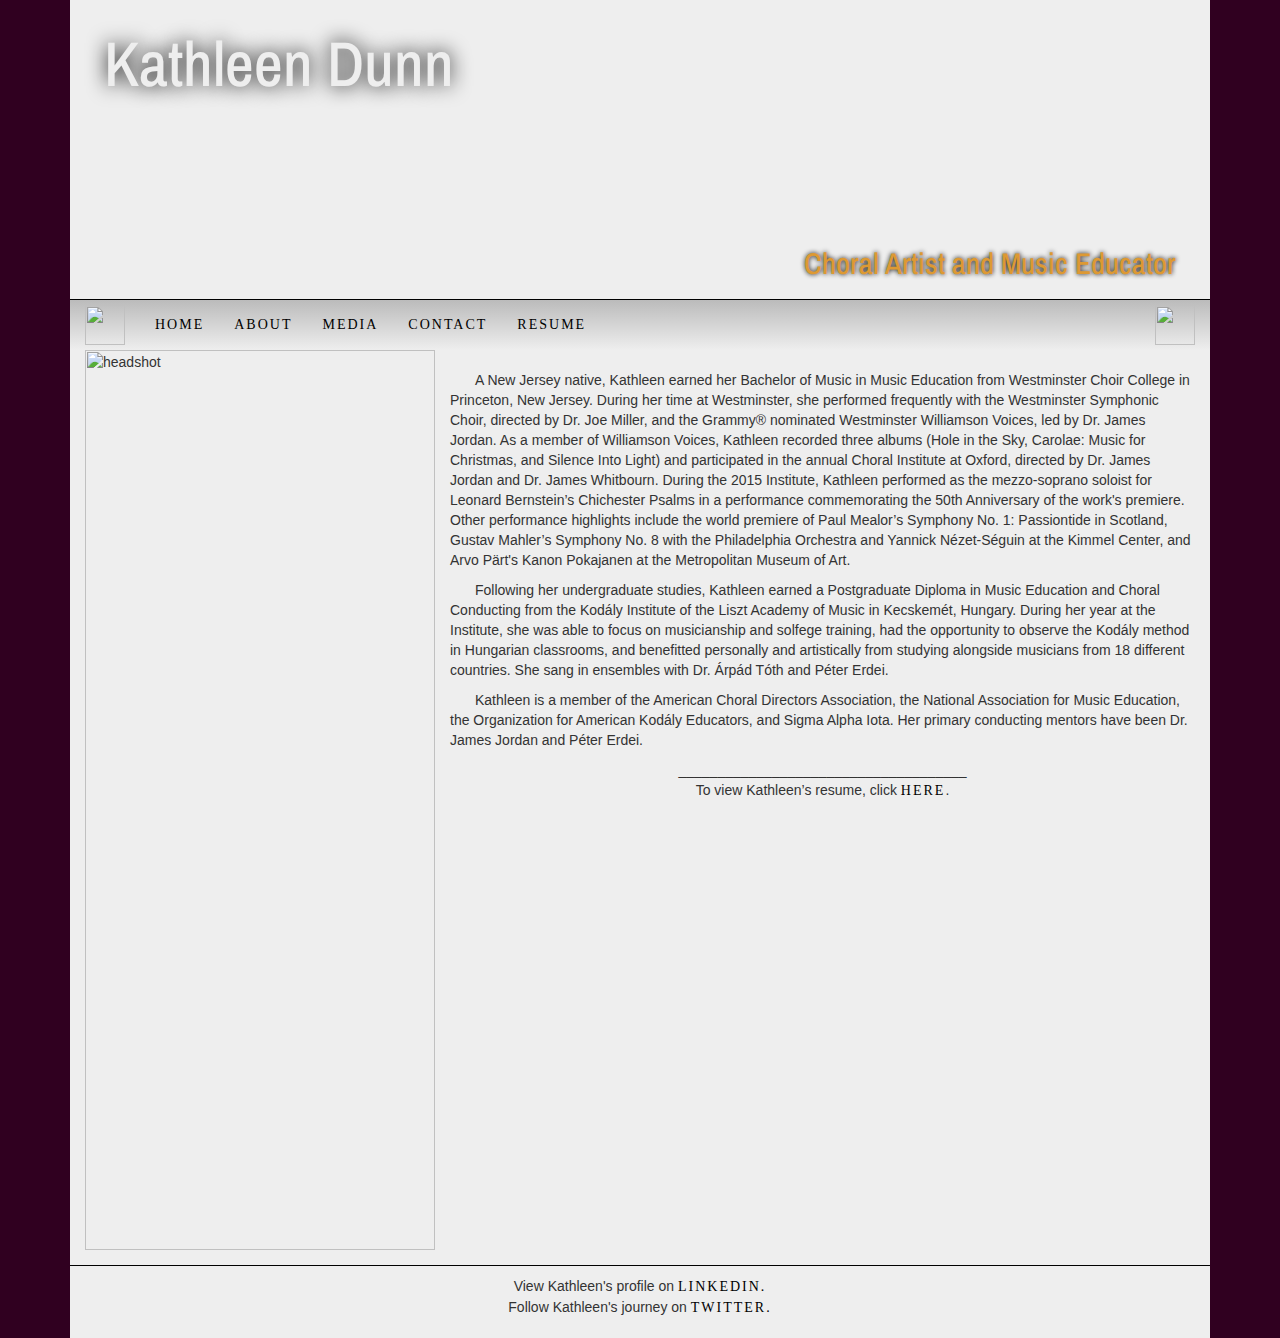
==== about.html @ de8abcc6 "Fixed navigation links to remove PHP" ====
<html>
    <head>
        <title>Kathleen Dunn</title>
        <!-- Latest compiled and minified CSS -->
        <link rel="stylesheet" href="https://maxcdn.bootstrapcdn.com/bootstrap/3.4.1/css/bootstrap.min.css">

        <!-- jQuery library -->
        <script src="https://ajax.googleapis.com/ajax/libs/jquery/3.4.1/jquery.min.js"></script>

        <!-- Latest compiled JavaScript -->
        <script src="https://maxcdn.bootstrapcdn.com/bootstrap/3.4.1/js/bootstrap.min.js"></script>
        <!-- custom CSS file -->
        <link rel="stylesheet" type="text/css" href="style.css">
         <!-- Link google font -->
         <link href='https://fonts.googleapis.com/css?family=Archivo Narrow' rel='stylesheet'>
    </head>

    <body>
    <div class="container">

        <div class="jumbotron">
            <div class="headertext">
            <h1>Kathleen Dunn</h1>
            <h2>Choral Artist and Music Educator</h2>
            </div>
        </div>
    
        <nav class="navbar visible-xs">
            <div class="container-fluid">
                <ul class="nav navbar-nav">
                    <li class="dropdown nav-item">
                        <a class="dropdown-toggle" data-toggle="dropdown" href="#">
                            <span class="caret"></span> Explore
                            <span class="caret"></span></a>
                        <ul class="dropdown-menu">
                            <li><a href="index.html">Home</a></li>
                            <li><a href="about.html">About</a></li>
                            <li><a href="media.html">Media</a></li>
                            <li><a href="contact.html">Contact</a></li>
                            <li><a href="resume.html">Resume</a></li>
                        </ul>
                    </li>
                </ul>
            </div>
        </nav>
        
        <nav class="navbar hidden-xs">
            <div class="container-fluid">
                    <ul class="nav navbar-nav">
                        <li class="nav-item">
                            <a class="navbar-brand"><img height="40px" src="https://cdn.pixabay.com/photo/2017/02/01/20/08/decorative-2031285_960_720.png"></a>
                        </li>
                        <li class="nav-item">
                            <a class="nav-link" href="index.html">Home</a>
                        </li>
                        <li class="nav-item">
                            <a class="nav-link" href="about.html">About</a>
                        </li>
                        <li class="nav-item">
                            <a class="nav-link" href="media.html">Media</a>
                        </li>
                        <li class="nav-item">
                            <a class="nav-link" href="contact.html">Contact</a>
                        </li>
                        <li class="nav-item">
                            <a class="nav-link" href="resume.html">Resume</a>
                        </li>
                    </ul>
                    <ul class="nav navbar-right">
                        <li class="nav-item">
                            <a class="navbar-brand"><img height="40px" src="https://i.ibb.co/RHg5wZj/kitdunnheaderbrand2.png"></a>
                        </li>
                    </ul>
            </div>
        </nav>

        <div class="row cont">
            
            <div class="col-sm-4">
                <img width=100% alt="headshot" src="https://i.ibb.co/gZ74CTB/kitdunnheadshot.png">
            </div>
            <div class="textContent col-sm-8">
            <br><p>
            A New Jersey native, Kathleen earned her Bachelor of Music 
            in Music Education from Westminster Choir College in Princeton, 
            New Jersey. During her time at Westminster, she performed 
            frequently with the Westminster Symphonic Choir, directed by 
            Dr. Joe Miller, and the Grammy® nominated Westminster Williamson 
            Voices, led by Dr. James Jordan. As a member of Williamson Voices, 
            Kathleen recorded three albums (Hole in the Sky, Carolae: Music 
            for Christmas, and Silence Into Light) and participated in the 
            annual Choral Institute at Oxford, directed by Dr. James Jordan 
            and Dr. James Whitbourn. During the 2015 Institute, Kathleen 
            performed as the mezzo-soprano soloist for Leonard Bernstein’s 
            Chichester Psalms in a performance commemorating the 50th 
            Anniversary of the work's premiere. Other performance highlights 
            include the world premiere of Paul Mealor’s Symphony No. 1: 
            Passiontide in Scotland, Gustav Mahler’s Symphony No. 8 with 
            the Philadelphia Orchestra and Yannick Nézet-Séguin at the Kimmel 
            Center, and Arvo Pärt's Kanon Pokajanen at the Metropolitan Museum 
            of Art. </p>
            <p>
            Following her undergraduate studies, Kathleen earned a Postgraduate 
            Diploma in Music Education and Choral Conducting from the Kodály 
            Institute of the Liszt Academy of Music in Kecskemét, Hungary. 
            During her year at the Institute, she was able to focus on 
            musicianship and solfege training, had the opportunity to observe 
            the Kodály method in Hungarian classrooms, and benefitted personally 
            and artistically from studying alongside musicians from 18 different 
            countries. She sang in ensembles with Dr. Árpád Tóth and Péter Erdei.</p>
            <p>
            Kathleen is a member of the American Choral Directors Association, 
            the National Association for Music Education, the Organization for 
            American Kodály Educators, and Sigma Alpha Iota. Her primary 
            conducting mentors have been Dr. James Jordan and Péter Erdei.</p>
            <p style="text-indent: 0px; text-align: center;">
            _____________________________________<br>
            To view Kathleen’s resume, click <a href="resume.html">here</a>.
            </p>
            </div>
        </div>
        <div class="footerspacer"></div>

        <div class="footer">
            <p>
                View Kathleen's profile on <a href="https://www.linkedin.com/in/kathleendunnmusic">LinkedIn.</a> <br>
                Follow Kathleen's journey on <a href="https://twitter.com/KathleenCDunn">Twitter.</a><br>
            </p>
        </div>
    </div>
    </body>
</html>
---- style.css ----
/* body STYLE */
body {
    background-color: #300020;
}
.row {
    background-color: #eeeeee;
    margin: auto;
}
.cont p {
    font-family: helvetica, arial;
    text-indent: 25px;
}
@media (min-width: 768px) {
    .textContent {
        padding-left: 0px !important;
    }
}
.profilepicture {
    background-color:#eeeeee;
    width:60%;
    margin:auto;
    padding:0px;
}
a {
    color:black;
    font-family:times;
    text-decoration:none;
    text-transform:uppercase;
    letter-spacing:2px;
    }
a:hover {
    color:#7797a7;
    text-decoration:none;
    }
.footerspacer {
    height: 15px;
    background-color: #eeeeee;
}
.hr {
    width: 80%;
    background-color: #300020;
    height: 3px;
}
.resumetext p {
    text-indent: 0px !important;
}

/* media page */
.carousel {
    height: 425px !important;
    background-color: #300020;
}
.carousel .item img {
    visibility: hidden;
}
.carousel .item {
    background-repeat: no-repeat;
    background-position: 50% 50%;
    background-size: auto 100%;
}

/* jumbotron STYLE */
.container .jumbotron {
    height:300px;
    margin:auto;
    padding:5%;
    position:relative;
    background-color:#eeeeee;
    background-image:url(https://i.imgur.com/sqKwKMV.png);
    background-size:cover;
    background-position:center;
    border-bottom:1px solid black;
    border-radius:0px;
}
.jumbotron h1 {
    color:#eeeeee;
    text-shadow: 0px 0px 20px #000000;
    text-align:left;
    position:absolute;
    top:3%;
    left:3%;
    font-family: 'Archivo Narrow', helvetica, arial;
    }
.jumbotron h2 {
    color:#dd9933;
    text-shadow: 0px 0px 5px #000000;
    text-align:right;
    position:absolute;
    bottom:3%;
    right:3%;
    font-family: 'Archivo Narrow', helvetica, arial;
    }

/* bootstrap navbar style */
.dropdown-toggle {
    text-align: center;
}
.navbar .navbar-brand {
    padding-top: 5px;
}
.navbar .navbar-brand:hover {
    background: none;
}
.navbar .navbar-brand img {
    height: 40px;
    width: 40px;
}
.navbar {
	margin:0 !important;
	padding: 0px !important;
}
.navbar {
    background-image:linear-gradient(#bbbbbb,#eeeeee);
    border: 0px !important;
    border-radius: 0 !important;
}
.navbar .nav-link:hover {
    background: none;
}
.navbar .dropdown-toggle:hover {
    background: none;
}
.dropdown-menu .dropdown-item {
    list-style-type: none !important;
    padding: 5px 0 5px 0 !important;
}
.dropdown-menu a {
    text-align: center;
    color: #000 !important;
}
.dropdown-toggle:focus, .dropdown-toggle:link {
    background: none !important;
}
.dropdown-menu a:hover{
    background: none !important;
    color: #7797a7 !important;
}
/* footer STYLE */
.footer {
    background-color:#eeeeee;
    border-top: 1px black solid;
    padding: 10px 10px 10px 10px;
    text-align: center;
    text-indent: 0px;
    width:100%;
    margin: auto;
    font-family: helvetica, arial;
}
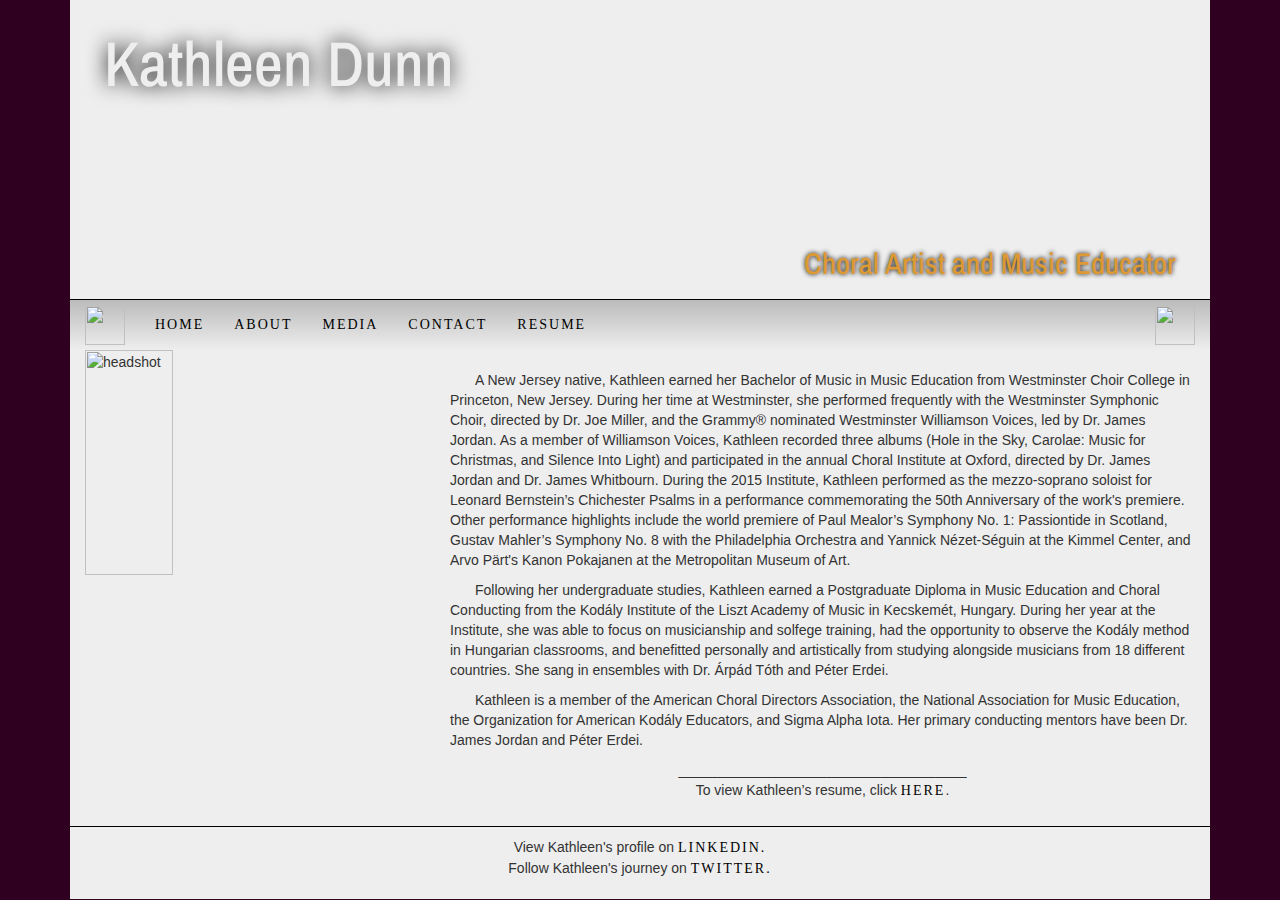
==== commit ac7304c5: "Updated size of headshot on About.html" ====
--- a/about.html
+++ b/about.html
@@ -77,7 +77,7 @@
         <div class="row cont">
             
             <div class="col-sm-4">
-                <img width=100% alt="headshot" src="https://i.ibb.co/gZ74CTB/kitdunnheadshot.png">
+                <img class="headshot" width=100% alt="headshot" src="https://i.ibb.co/gZ74CTB/kitdunnheadshot.png">
             </div>
             <div class="textContent col-sm-8">
             <br><p>
--- a/style.css
+++ b/style.css
@@ -13,6 +13,9 @@
 @media (min-width: 768px) {
     .textContent {
         padding-left: 0px !important;
+    }
+    .headshot {
+        width: 50%;
     }
 }
 .profilepicture {
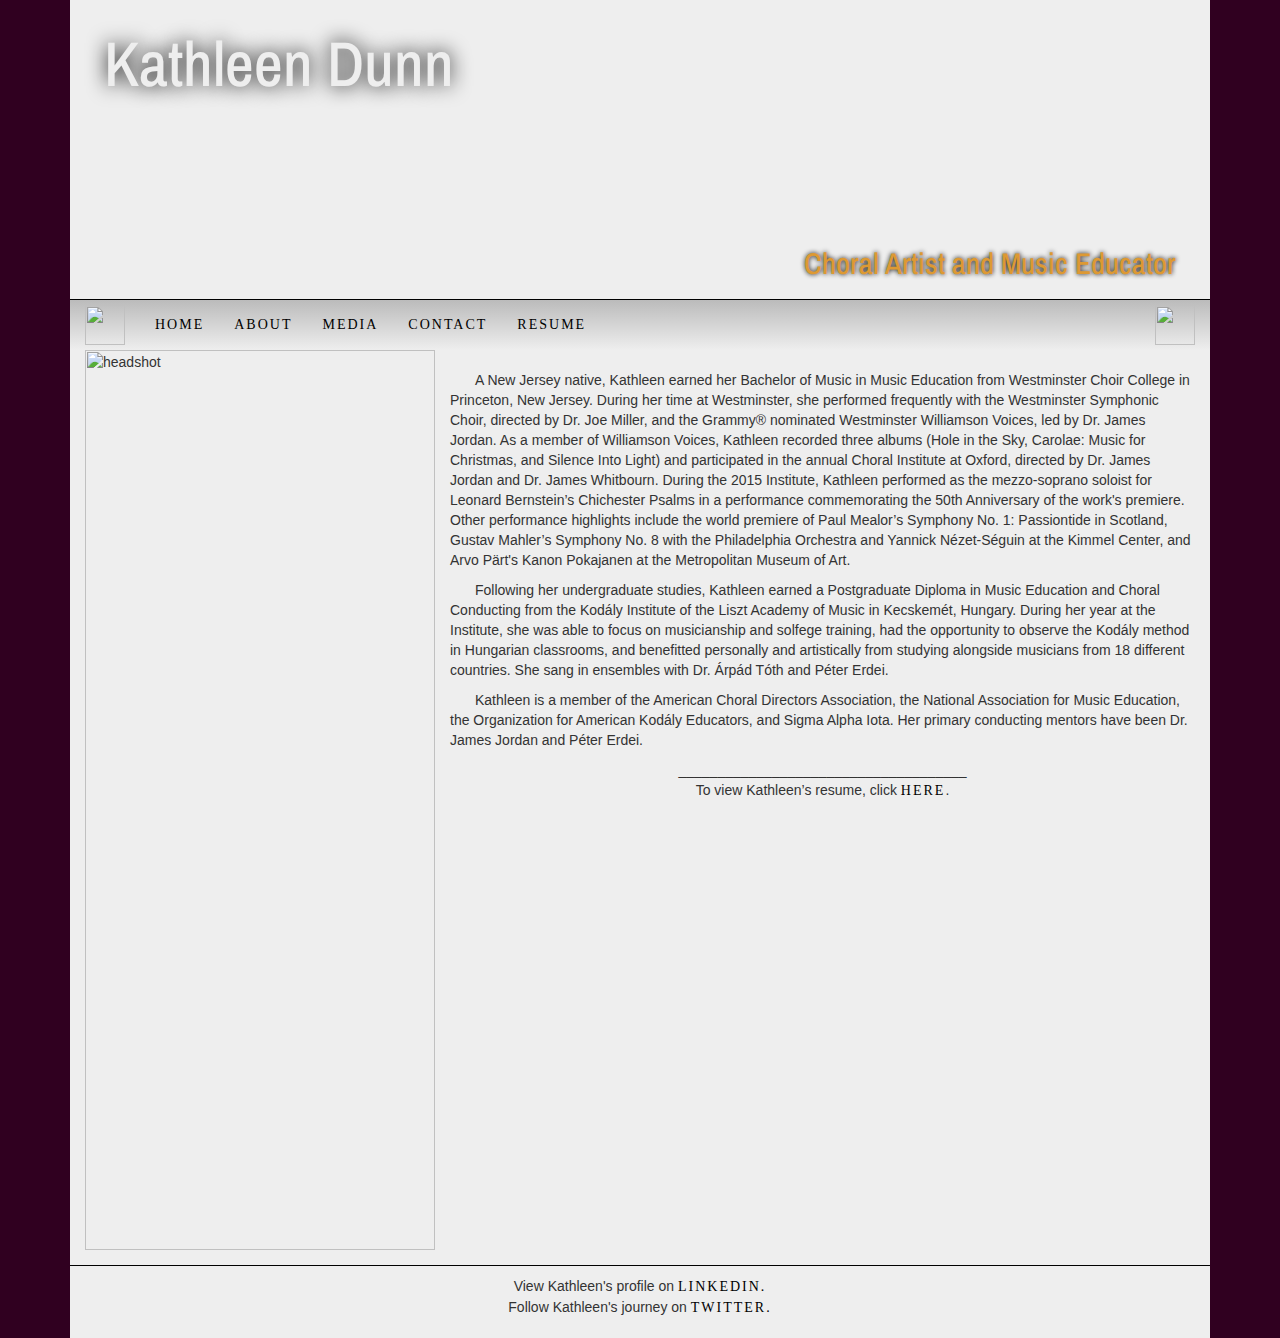
==== commit 8e481ae7: "Added spacer divs for XS About.html" ====
--- a/about.html
+++ b/about.html
@@ -75,10 +75,11 @@
         </nav>
 
         <div class="row cont">
-            
-            <div class="col-sm-4">
-                <img class="headshot" width=100% alt="headshot" src="https://i.ibb.co/gZ74CTB/kitdunnheadshot.png">
+            <div class="col-xs-3 visible-xs"></div>
+            <div class="col-sm-4 col-xs-6">
+                <img width=100% alt="headshot" src="https://i.ibb.co/gZ74CTB/kitdunnheadshot.png">
             </div>
+            <div class="col-xs-3 visible-xs"></div>
             <div class="textContent col-sm-8">
             <br><p>
             A New Jersey native, Kathleen earned her Bachelor of Music 
--- a/style.css
+++ b/style.css
@@ -13,9 +13,6 @@
 @media (min-width: 768px) {
     .textContent {
         padding-left: 0px !important;
-    }
-    .headshot {
-        width: 50%;
     }
 }
 .profilepicture {
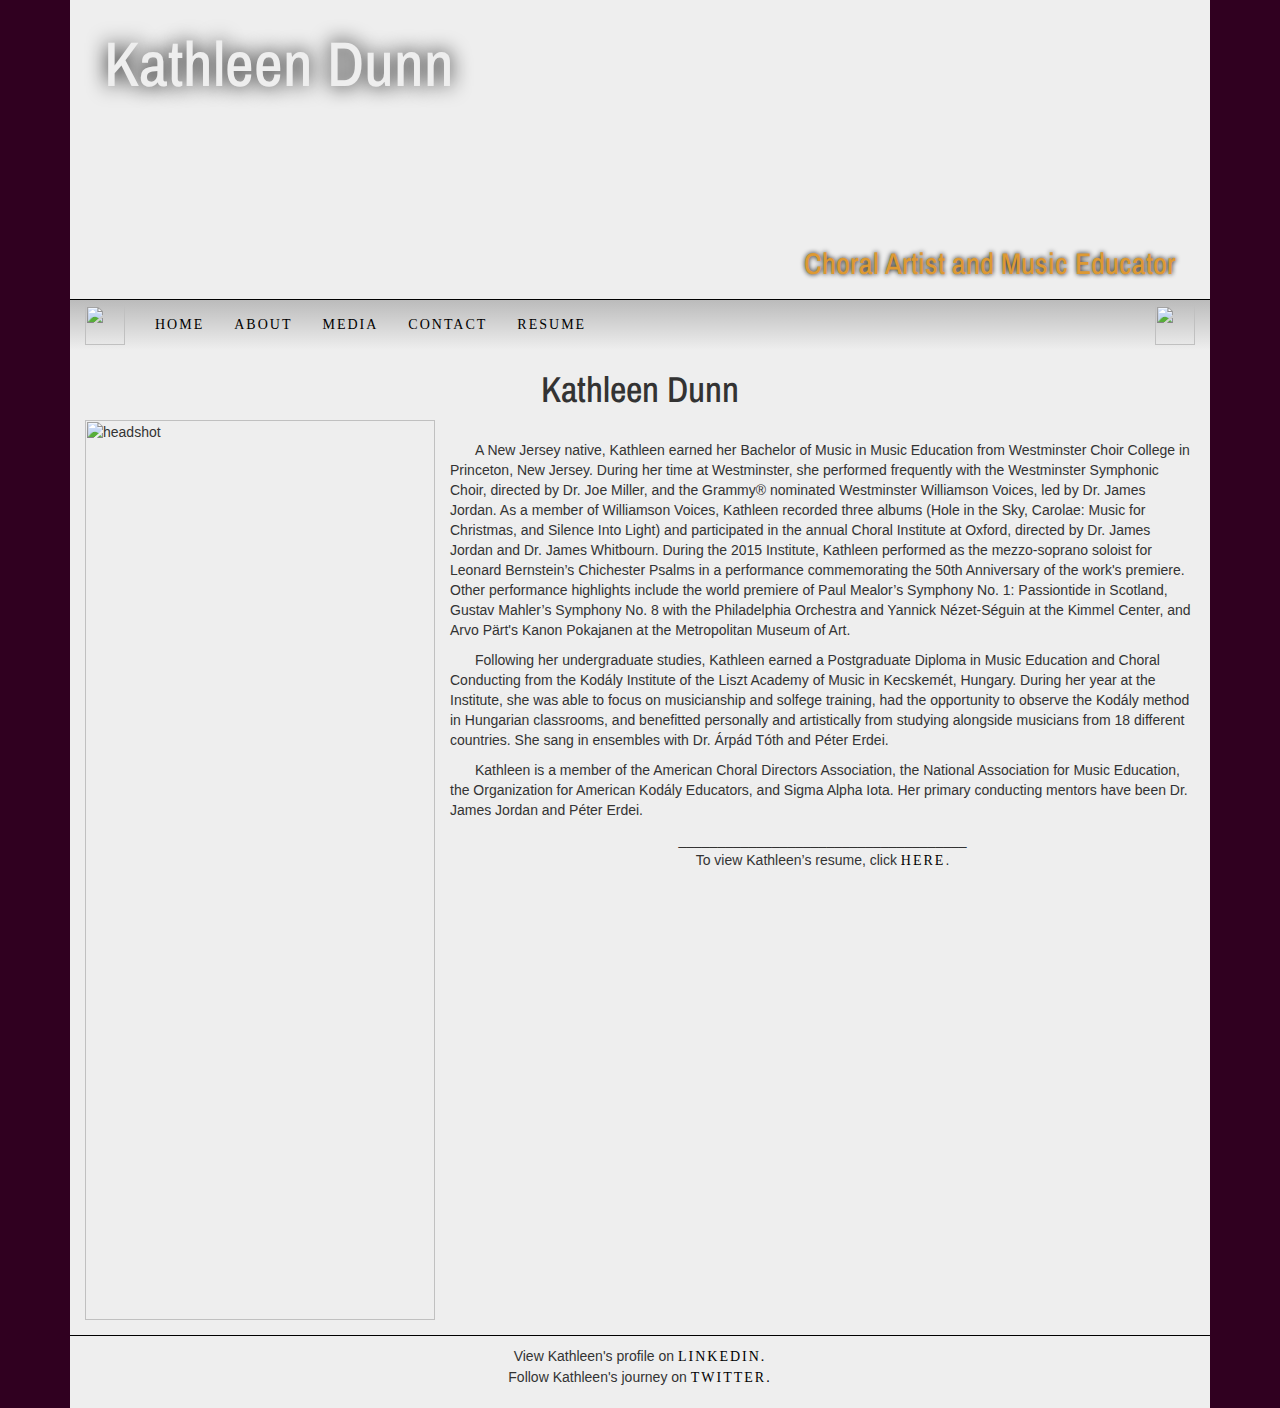
==== commit e740e636: "Added header text to About.html" ====
--- a/about.html
+++ b/about.html
@@ -75,12 +75,28 @@
         </nav>
 
         <div class="row cont">
-            <div class="col-xs-3 visible-xs"></div>
-            <div class="col-sm-4 col-xs-6">
+            <div class="col-sm-12">
+            <p>
+                <h1 style="text-align: center; font-family: 'Archivo Narrow', helvetica, arial">Kathleen Dunn</h1>
+            </p>
+            </div>
+        </div>
+
+        <div class="row cont visible-xs">
+            <div class="col-xs-3"></div>
+
+            <div class="col-xs-6">
                 <img width=100% alt="headshot" src="https://i.ibb.co/gZ74CTB/kitdunnheadshot.png">
             </div>
-            <div class="col-xs-3 visible-xs"></div>
-            <div class="textContent col-sm-8">
+
+            <div class="col-xs-3"></div>
+        </div>
+
+        <div class="row cont">
+            <div class="col-sm-4 hidden-xs">
+                <img width=100% alt="headshot" src="https://i.ibb.co/gZ74CTB/kitdunnheadshot.png">
+            </div>
+            <div class="textContent col-sm-8 col-xs-12">
             <br><p>
             A New Jersey native, Kathleen earned her Bachelor of Music 
             in Music Education from Westminster Choir College in Princeton, 
